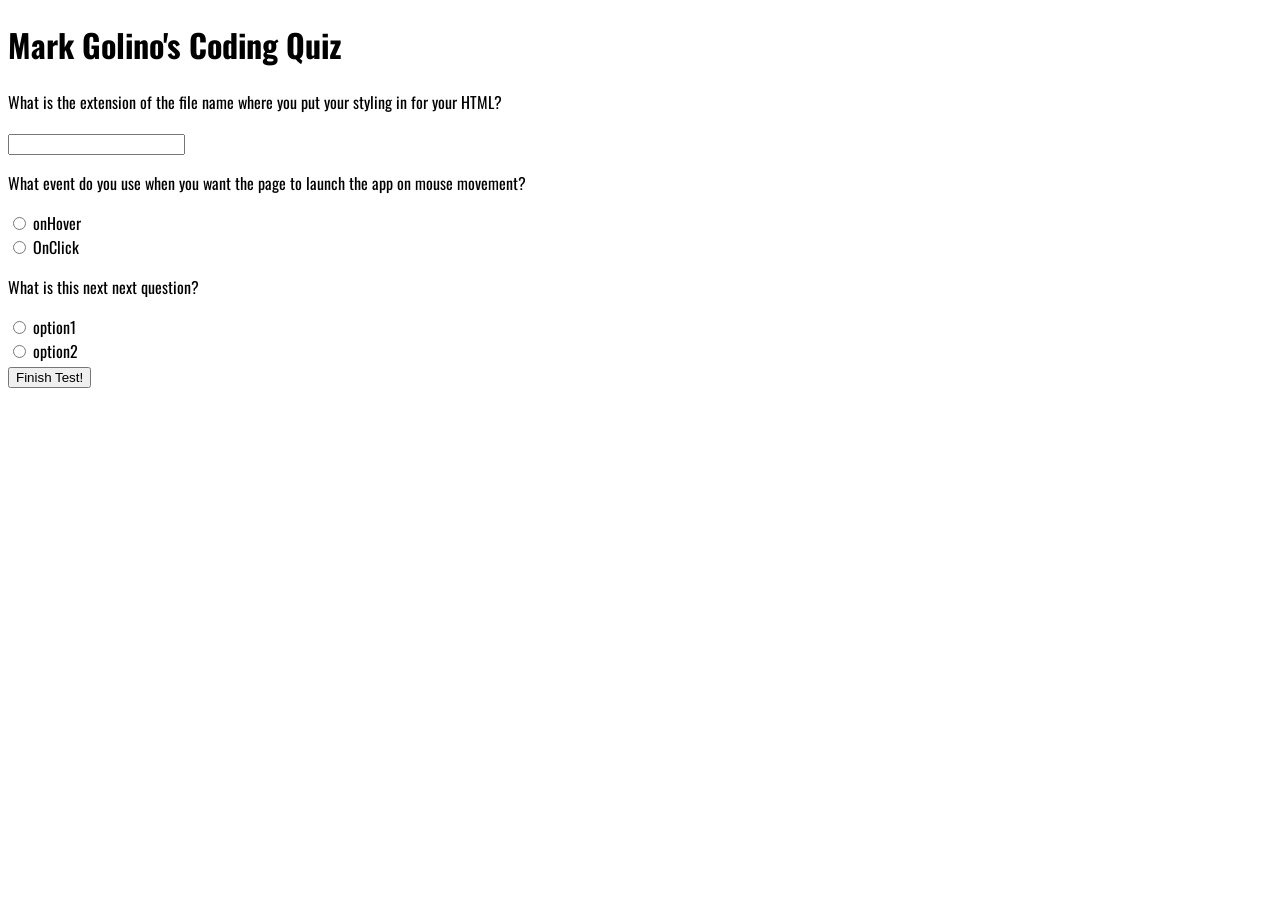
==== index.html @ 4b7e5fb6 "recent changes to all files" ====
<!DOCTYPE html>
<html lang="en">
<head>
    <meta charset="UTF-8">
    <meta name="viewport" content="width=device-width, initial-scale=1.0">
    <meta http-equiv="X-UA-Compatible" content="ie=edge">
    <title>Mark Golino's Quick Quiz</title>
    <link href ="styles.css" rel ="stylesheet">
    <script src ="questions.js"></script>
    <link href="https://fonts.googleapis.com/css?family=Oswald&display=swap" rel="stylesheet">
</head>
<body>
    <h1>Mark Golino's Coding Quiz</h1>
    <form id = "markQuiz" name = "markQuiz">
        <p>What is the extension of the file name where you put your styling in for your HTML?</p>
        <input id = "questionOne" type = "text" name ="questionOne">

        <p>What event do you use when you want the page to launch the app on mouse movement?</p>
<input type="radio" id ="questionTwo" name = "questionTwo" value ="onHover"> onHover<br>
<input type="radio" id ="questionTwo" name = "questionTwo" value ="onClick"> OnClick<br>

<p>What is this next next question?</p>
<input type="radio" id ="questionThree" name = "questionThree" value ="answer3"> option1<br>
<input type="radio" id ="questionThree" name = "questionThree" value ="option2"> option2<br>

<input type = "button" id = "submit" value = "Finish Test!" onclick = "submitTest();">

    </form>

    <div id = "submitResponse">
        <p id = "answersCorrect"></p>
    </div>
</body>
</html>
---- styles.css ----
body{
    font-family: 'Oswald', sans-serif;
    }
    

#submitResponse { 
        visibility: hidden;
        
}
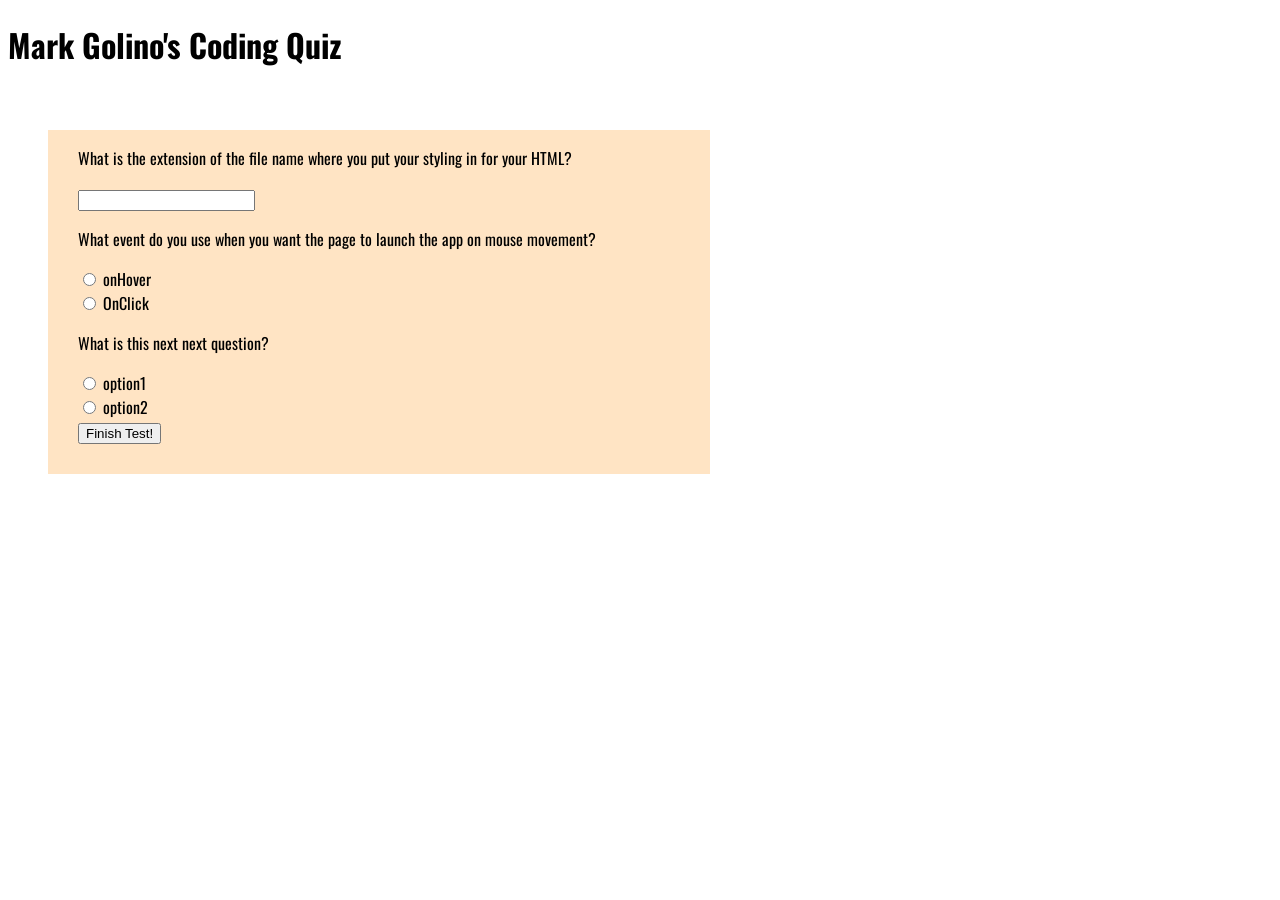
==== commit 61a2cb58: "changes to quiz and formatting" ====
--- a/index.html
+++ b/index.html
@@ -28,6 +28,7 @@
     </form>
 
     <div id = "submitResponse">
+        <p id = "results"</p>
         <p id = "answersCorrect"></p>
     </div>
 </body>
--- a/styles.css
+++ b/styles.css
@@ -7,6 +7,15 @@
 
 #submitResponse { 
         visibility: hidden;
-        
+
 }
 
+#markQuiz{
+    padding: 20px, 20px, 20px, 20;
+    background-color: bisque;
+    width: 50%;
+    float: left;
+    margin: 40px;
+    padding-left: 30px;
+    padding-bottom: 30px;
+}
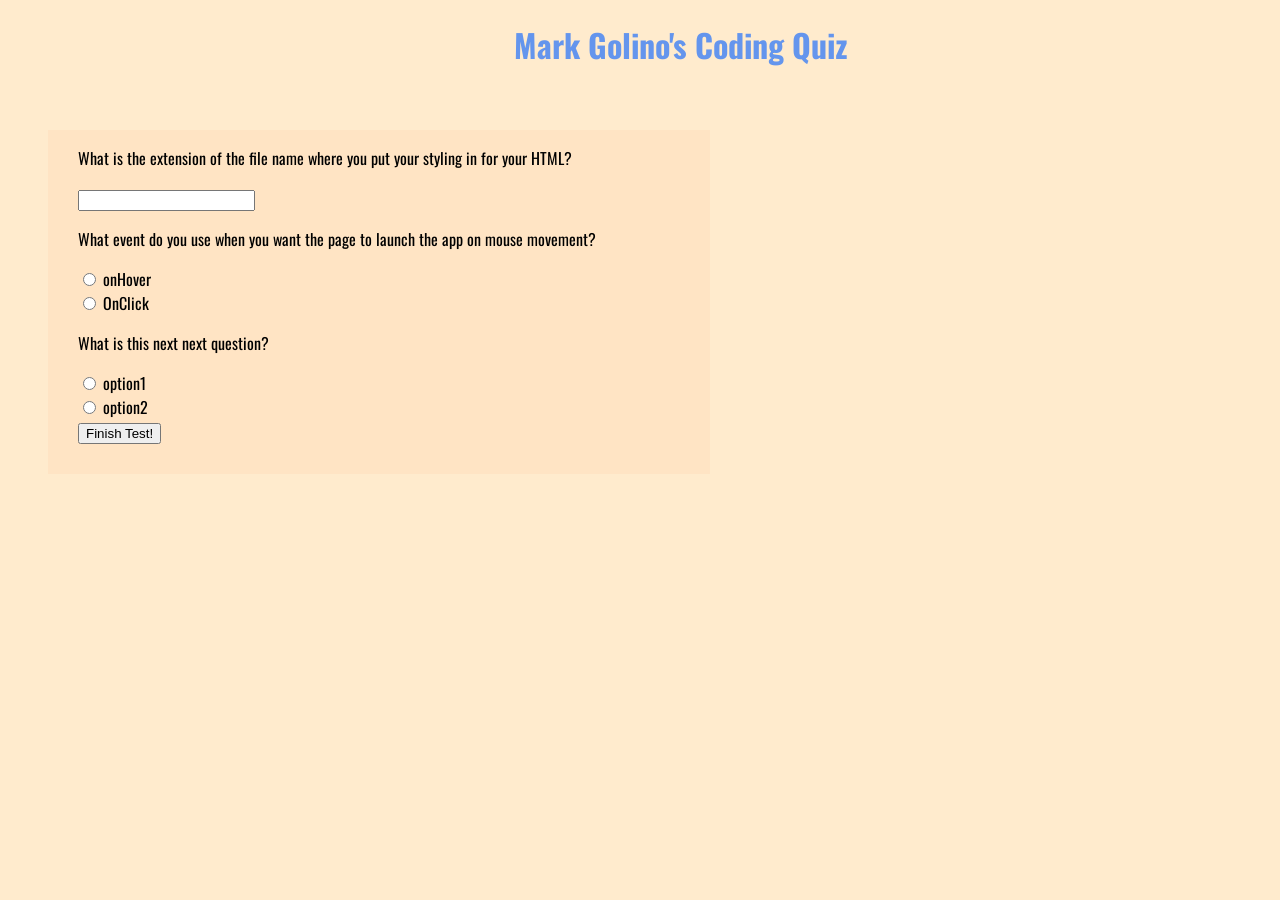
==== commit 15f41477: "changes to colors and alignment" ====
--- a/index.html
+++ b/index.html
@@ -4,7 +4,7 @@
     <meta charset="UTF-8">
     <meta name="viewport" content="width=device-width, initial-scale=1.0">
     <meta http-equiv="X-UA-Compatible" content="ie=edge">
-    <title>Mark Golino's Quick Quiz</title>
+    <title>Mark Golino's Coding Quiz</title>
     <link href ="styles.css" rel ="stylesheet">
     <script src ="questions.js"></script>
     <link href="https://fonts.googleapis.com/css?family=Oswald&display=swap" rel="stylesheet">
--- a/styles.css
+++ b/styles.css
@@ -1,7 +1,12 @@
 
+h1{
+    margin-left: 40%;
+    color: cornflowerblue;
+}
 
 body{
     font-family: 'Oswald', sans-serif;
+    background-color: blanchedalmond;
     }
     
 
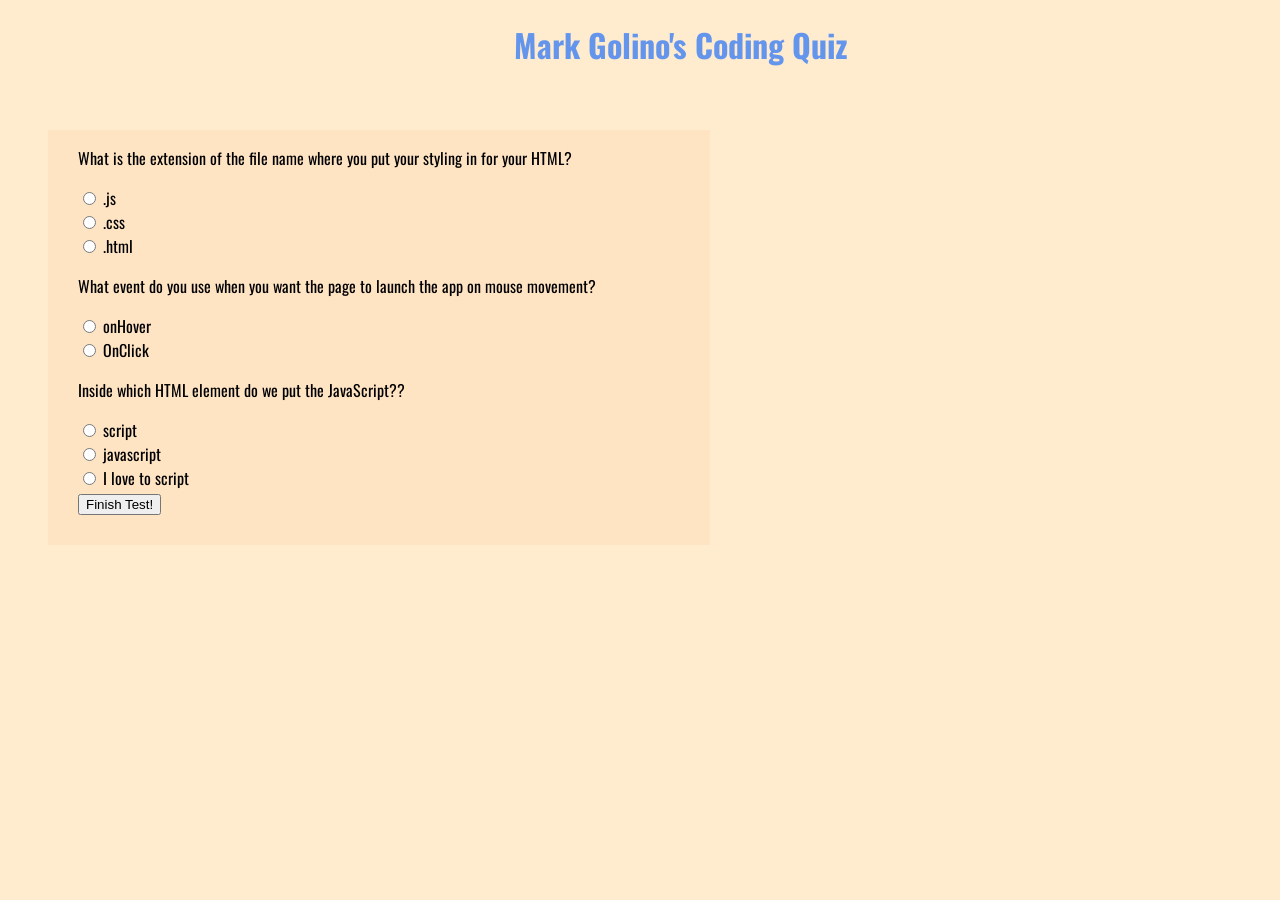
==== commit a39f28bf: "changes to questions" ====
--- a/index.html
+++ b/index.html
@@ -12,16 +12,20 @@
 <body>
     <h1>Mark Golino's Coding Quiz</h1>
     <form id = "markQuiz" name = "markQuiz">
+
         <p>What is the extension of the file name where you put your styling in for your HTML?</p>
-        <input id = "questionOne" type = "text" name ="questionOne">
+        <input type="radio" id="questionOne" name = "questionOne" value =".js"> .js<br>
+        <input type="radio" id="questionOne" name = "questionOne" value =".css"> .css<br>
+        <input type="radio" id="questionOne" name = "questionOne" value =".html"> .html<br>
 
         <p>What event do you use when you want the page to launch the app on mouse movement?</p>
 <input type="radio" id ="questionTwo" name = "questionTwo" value ="onHover"> onHover<br>
 <input type="radio" id ="questionTwo" name = "questionTwo" value ="onClick"> OnClick<br>
 
-<p>What is this next next question?</p>
-<input type="radio" id ="questionThree" name = "questionThree" value ="answer3"> option1<br>
-<input type="radio" id ="questionThree" name = "questionThree" value ="option2"> option2<br>
+<p>Inside which HTML element do we put the JavaScript??</p>
+<input type="radio" id ="questionThree" name = "questionThree" value ="script"> script<br>
+<input type="radio" id ="questionThree" name = "questionThree" value ="javascript"> javascript<br>
+<input type="radio" id ="questionThree" name = "questionThree" value ="ilovetoscript"> I love to script<br>
 
 <input type = "button" id = "submit" value = "Finish Test!" onclick = "submitTest();">
 
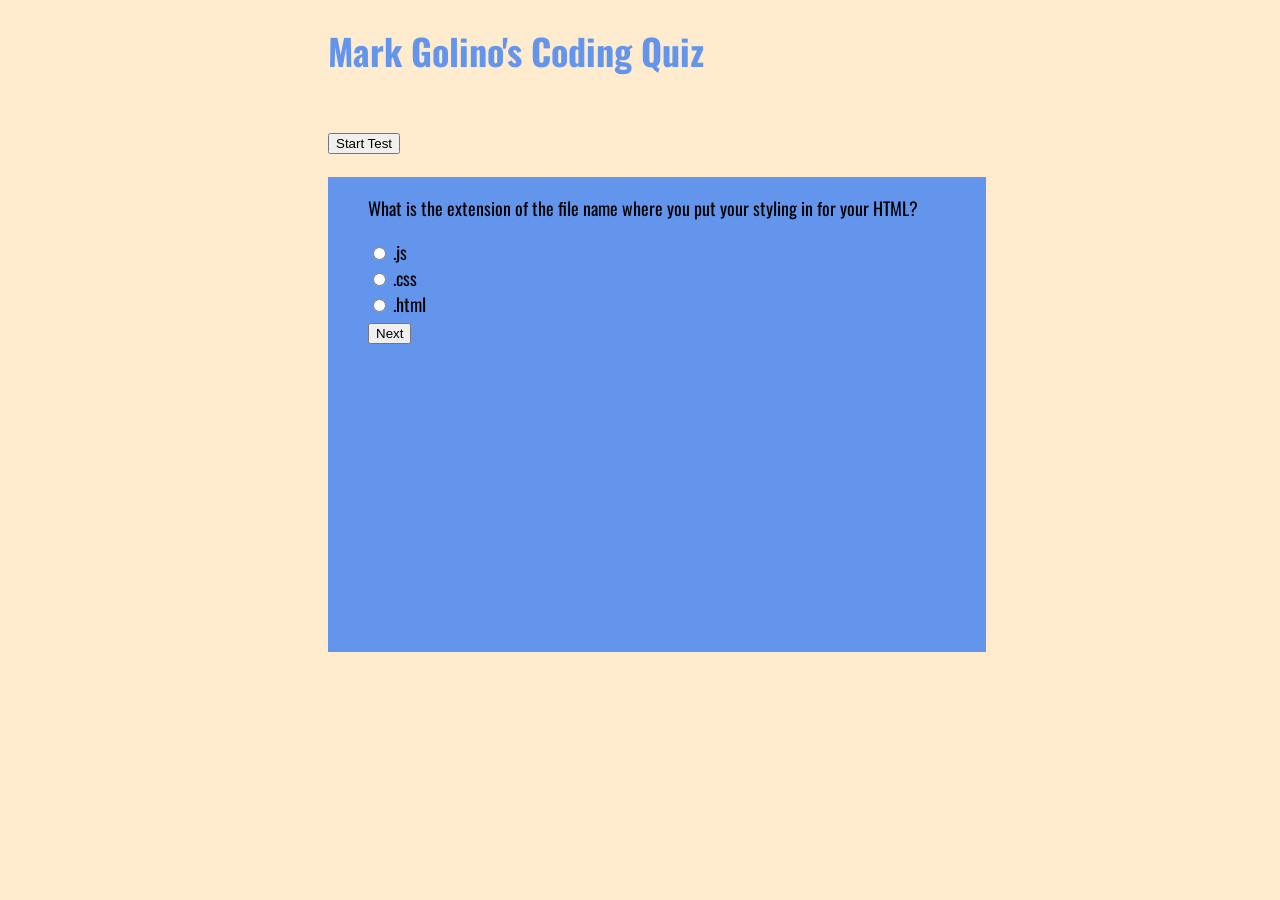
==== commit 599e92c6: "added timer and hid elements on timeout" ====
--- a/index.html
+++ b/index.html
@@ -10,18 +10,30 @@
     <link href="https://fonts.googleapis.com/css?family=Oswald&display=swap" rel="stylesheet">
 </head>
 <body>
-    <h1>Mark Golino's Coding Quiz</h1>
-    <form id = "markQuiz" name = "markQuiz">
+    <h1>Mark Golino's Coding Quiz</h1><br>
+    <button onclick="startTimer()">Start Test</button>
+    <h2 class="time"></h2>
+<div id = "quizBody">
+    <form id = "markQuizStart" name = "markQuizStart">
 
         <p>What is the extension of the file name where you put your styling in for your HTML?</p>
         <input type="radio" id="questionOne" name = "questionOne" value =".js"> .js<br>
         <input type="radio" id="questionOne" name = "questionOne" value =".css"> .css<br>
         <input type="radio" id="questionOne" name = "questionOne" value =".html"> .html<br>
+        <input type = "button" id = "nextOne" value = "Next" onclick = "nextTest()">
+       
 
+    </form>
+    <form id = "markQuizNext" name = "markQuizNext">
         <p>What event do you use when you want the page to launch the app on mouse movement?</p>
 <input type="radio" id ="questionTwo" name = "questionTwo" value ="onHover"> onHover<br>
 <input type="radio" id ="questionTwo" name = "questionTwo" value ="onClick"> OnClick<br>
 
+<input type = "button" id = "nextOne2" value = "Next" onclick = "nextTest2();">
+
+</form>
+
+<form id = "markQuizNext2" name = "markQuizNext2">
 <p>Inside which HTML element do we put the JavaScript??</p>
 <input type="radio" id ="questionThree" name = "questionThree" value ="script"> script<br>
 <input type="radio" id ="questionThree" name = "questionThree" value ="javascript"> javascript<br>
@@ -35,5 +47,8 @@
         <p id = "results"</p>
         <p id = "answersCorrect"></p>
     </div>
+</div>
+
+    
 </body>
 </html>
--- a/styles.css
+++ b/styles.css
@@ -1,12 +1,21 @@
 
 h1{
-    margin-left: 40%;
+    /* margin-left: 40%; */
     color: cornflowerblue;
+}
+
+#quizBody{
+    float: left;
+    background-color: cornflowerblue;
+  padding-left: 40px;
+  padding-right: 40px;
 }
 
 body{
     font-family: 'Oswald', sans-serif;
+    font-size: large;
     background-color: blanchedalmond;
+    padding-left: 25%;
     }
     
 
@@ -17,10 +26,23 @@
 
 #markQuiz{
     padding: 20px, 20px, 20px, 20;
-    background-color: bisque;
+    /* background-color: bisque; */
     width: 50%;
-    float: left;
+    /* float: left; */
+    float: right;
     margin: 40px;
     padding-left: 30px;
-    padding-bottom: 30px;
-}+    /* padding-bottom: 300px; */
+}
+
+#markQuizNext{
+    visibility: hidden;
+    float: right;
+}
+#markQuiz{
+    visibility: hidden;
+}
+#markQuizNext2{
+    visibility: hidden;
+    
+}
